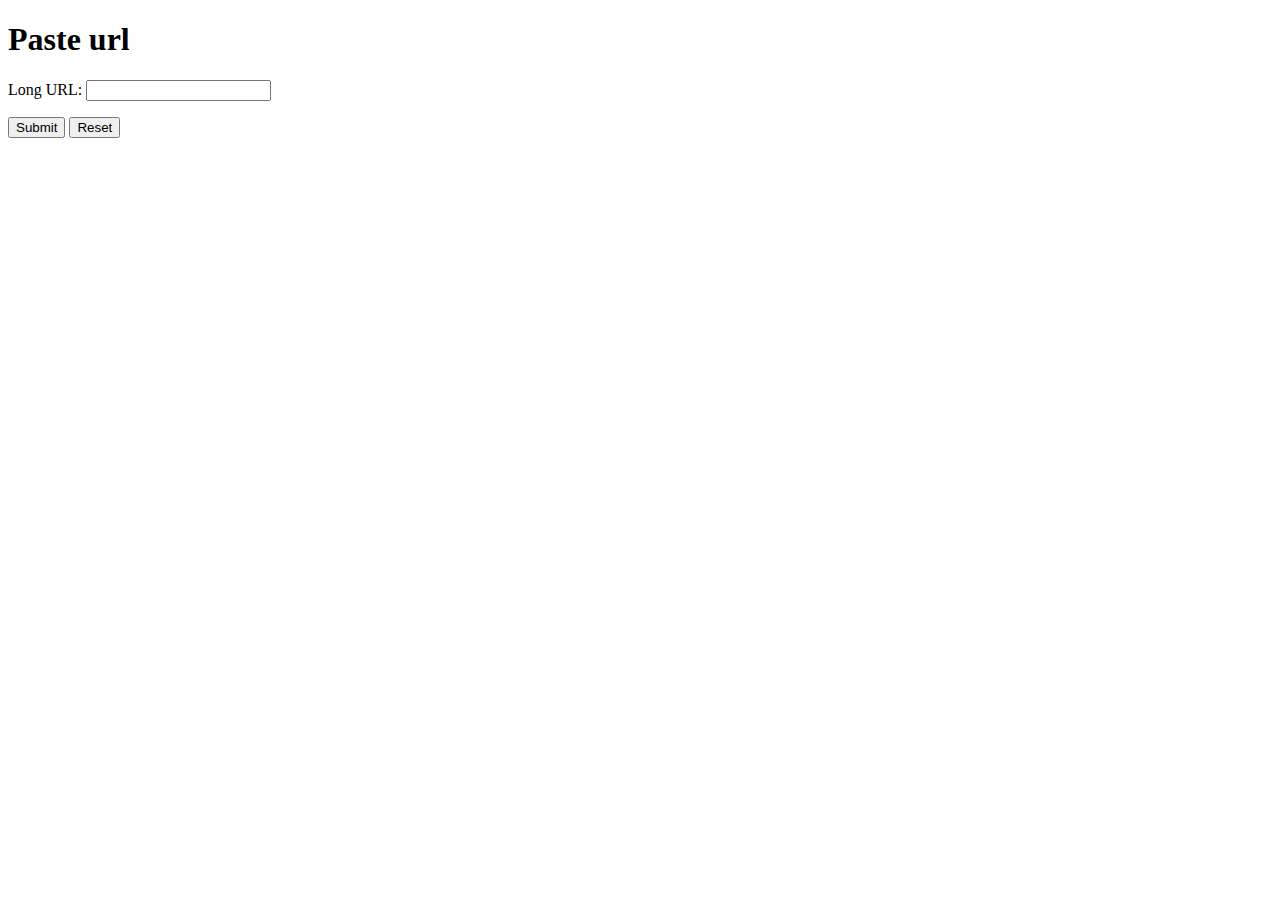
==== src/main/resources/templates/generate.html @ 5c35331f "Add endpoints: generate, receive" ====
<!DOCTYPE HTML>
<html xmlns:th="https://www.thymeleaf.org">
<head>
    <title>Url shortener</title>
    <meta http-equiv="Content-Type" content="text/html; charset=UTF-8" />
</head>
<body>
<h1>Paste url</h1>
<form action="#" th:action="@{/receive}"
      th:object="${urlChanger}" th:method="post">
    <p>Long URL: <input type="text" th:field="*{longUrl}" /></p>
    <p><input type="submit" value="Submit" />
        <input type="reset" value="Reset" /></p>
</form>
</body>
</html>
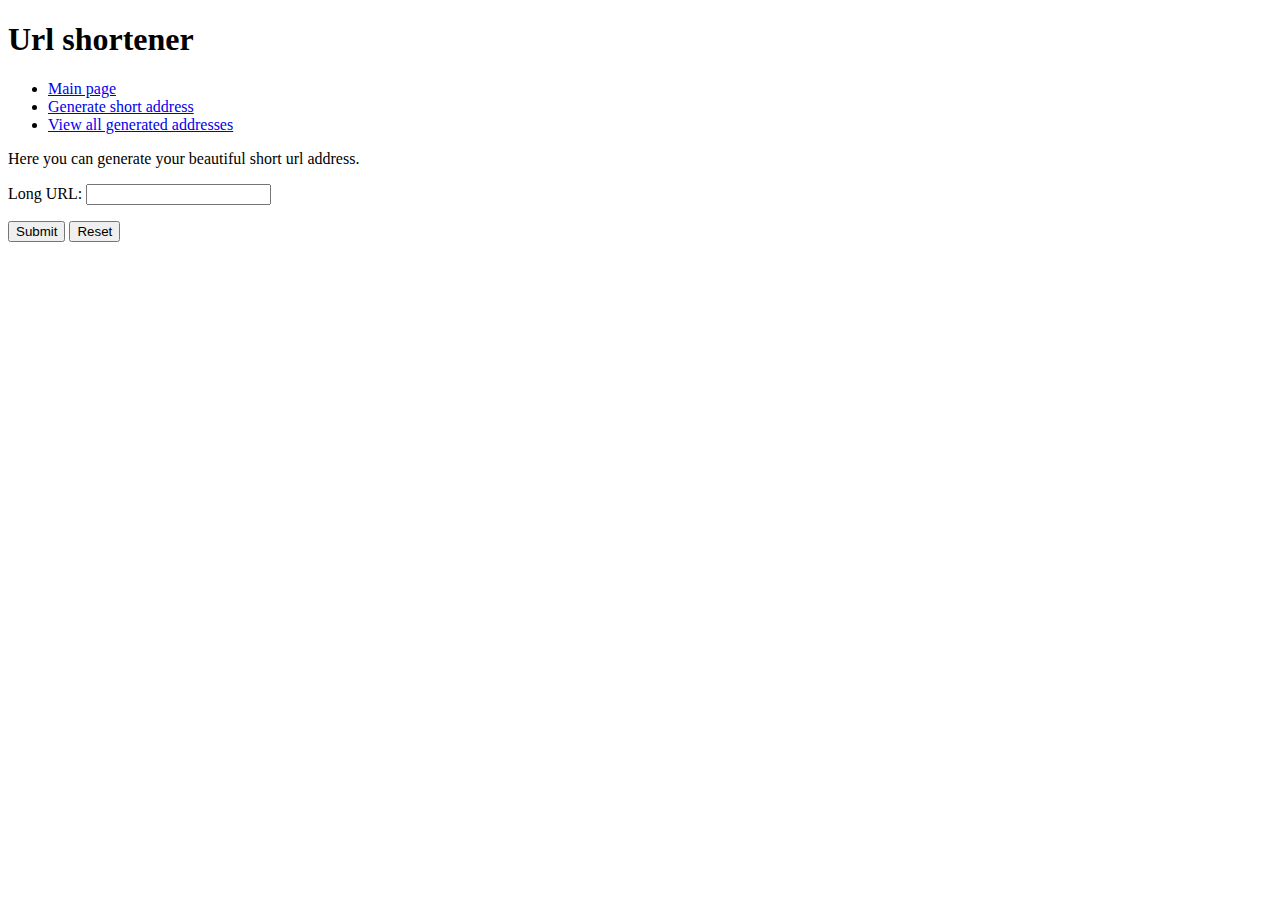
==== commit 565be220: "Update View" ====
--- a/src/main/resources/templates/generate.html
+++ b/src/main/resources/templates/generate.html
@@ -3,12 +3,21 @@
 <head>
     <title>Url shortener</title>
     <meta http-equiv="Content-Type" content="text/html; charset=UTF-8" />
+    <link th:href="@{/main.css}" rel="stylesheet"/>
 </head>
 <body>
-<h1>Paste url</h1>
+<h1>Url shortener</h1>
+<nav>
+    <ul>
+        <li><a href="/index">Main page</a></li>
+        <li><a href="/generate">Generate short address</a></li>
+        <li><a href="/viewall">View all generated addresses</a></li>
+    </ul>
+</nav>
+<p>Here you can generate your beautiful short url address.</p>
 <form action="#" th:action="@{/receive}"
-      th:object="${urlChanger}" th:method="post">
-    <p>Long URL: <input type="text" th:field="*{longUrl}" /></p>
+      th:object="${urlElement}" th:method="post">
+    <p>Long URL: <input type="text" th:field="*{longAddress}" /></p>
     <p><input type="submit" value="Submit" />
         <input type="reset" value="Reset" /></p>
 </form>
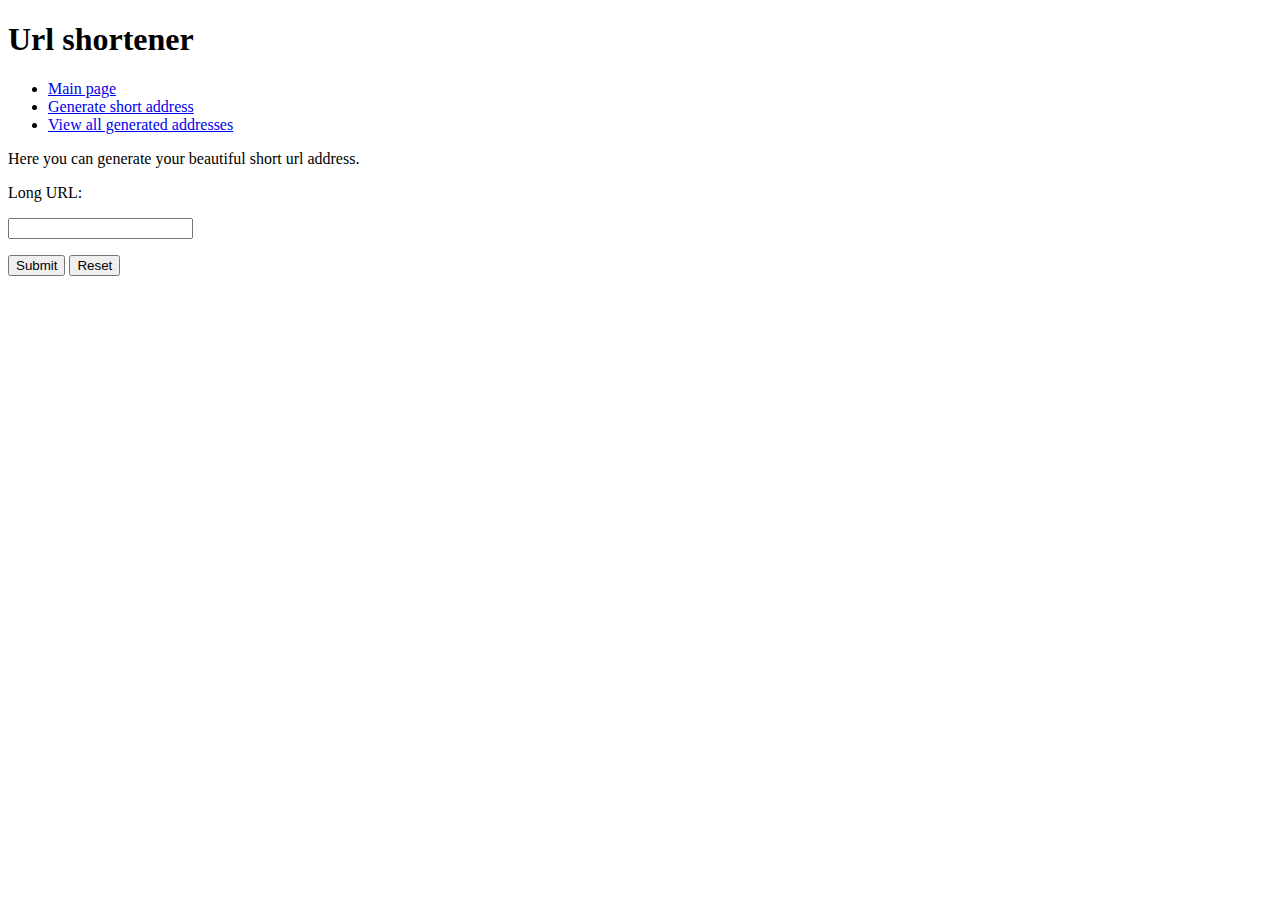
==== commit 77e55b1b: "Update View 2" ====
--- a/src/main/resources/templates/generate.html
+++ b/src/main/resources/templates/generate.html
@@ -17,7 +17,8 @@
 <p>Here you can generate your beautiful short url address.</p>
 <form action="#" th:action="@{/receive}"
       th:object="${urlElement}" th:method="post">
-    <p>Long URL: <input type="text" th:field="*{longAddress}" /></p>
+    <p>Long URL:</p>
+    <p><input type="text" th:field="*{longAddress}" /></p>
     <p><input type="submit" value="Submit" />
         <input type="reset" value="Reset" /></p>
 </form>
